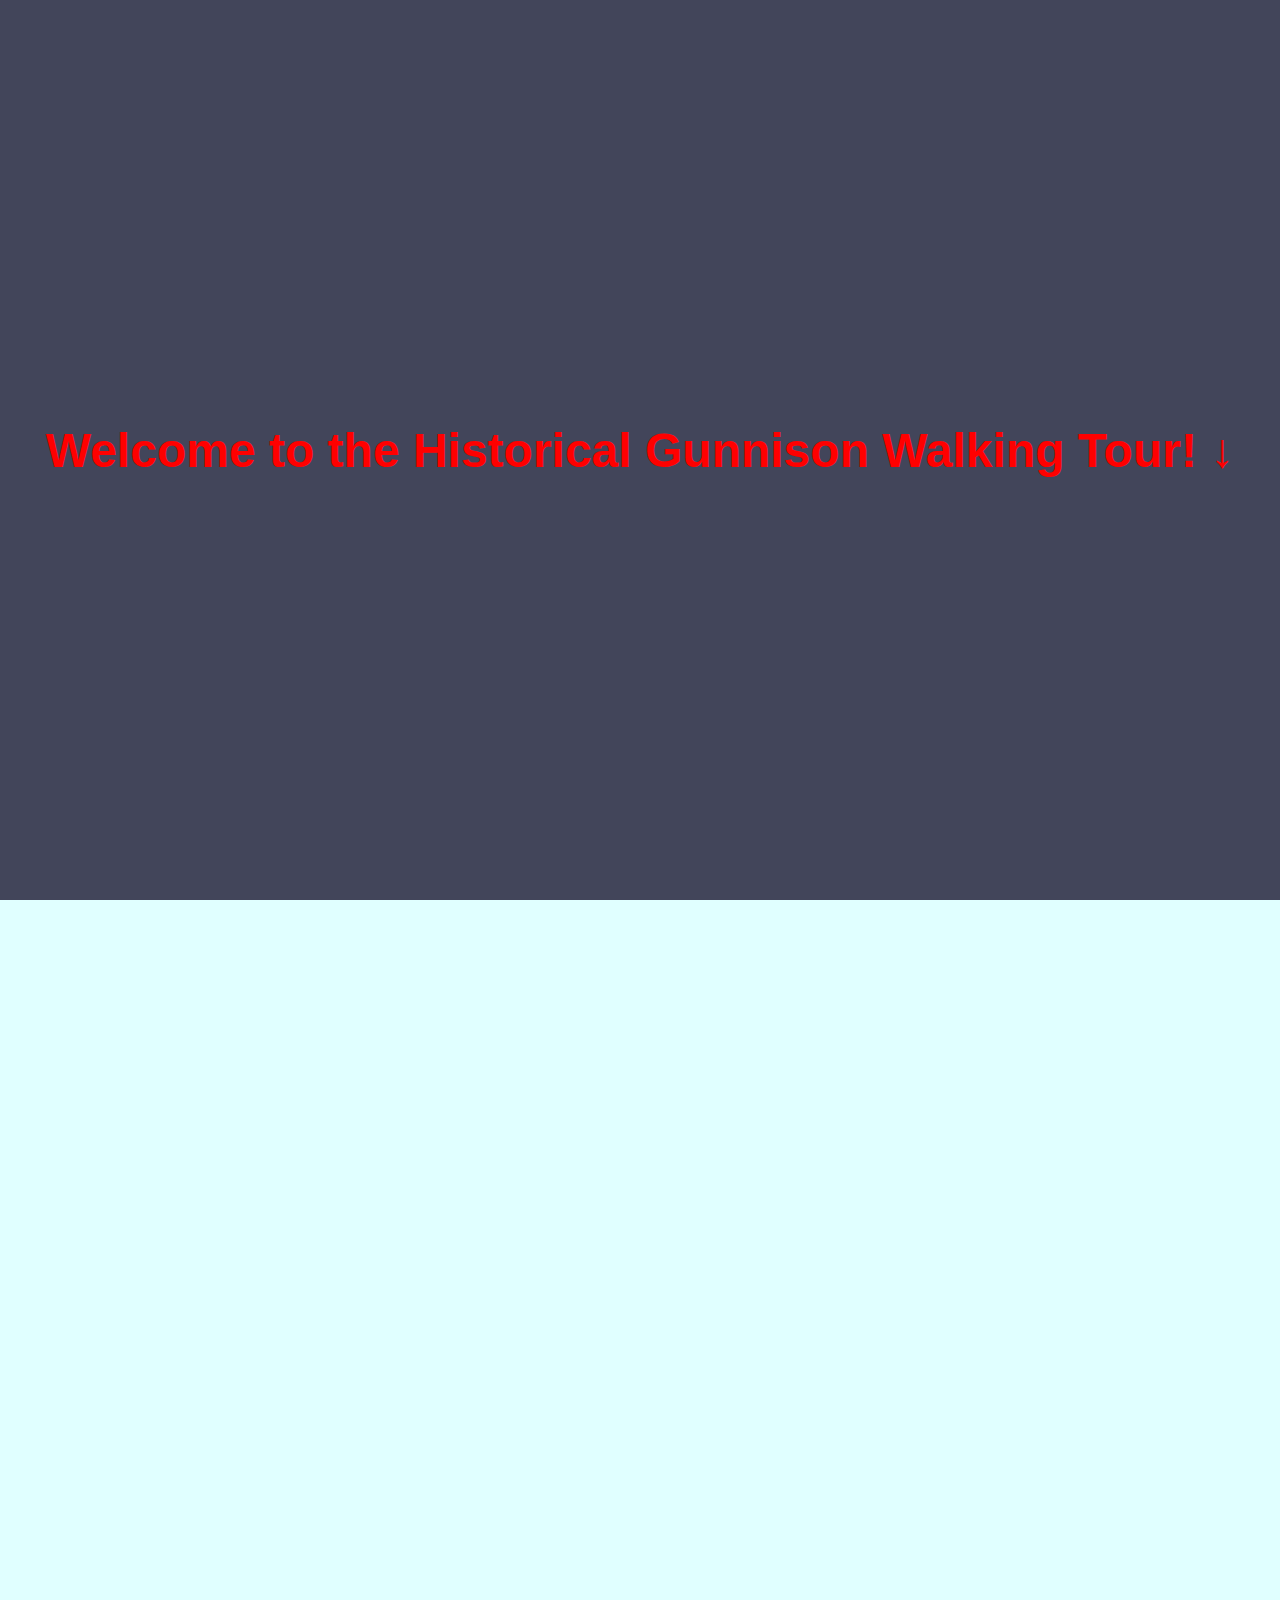
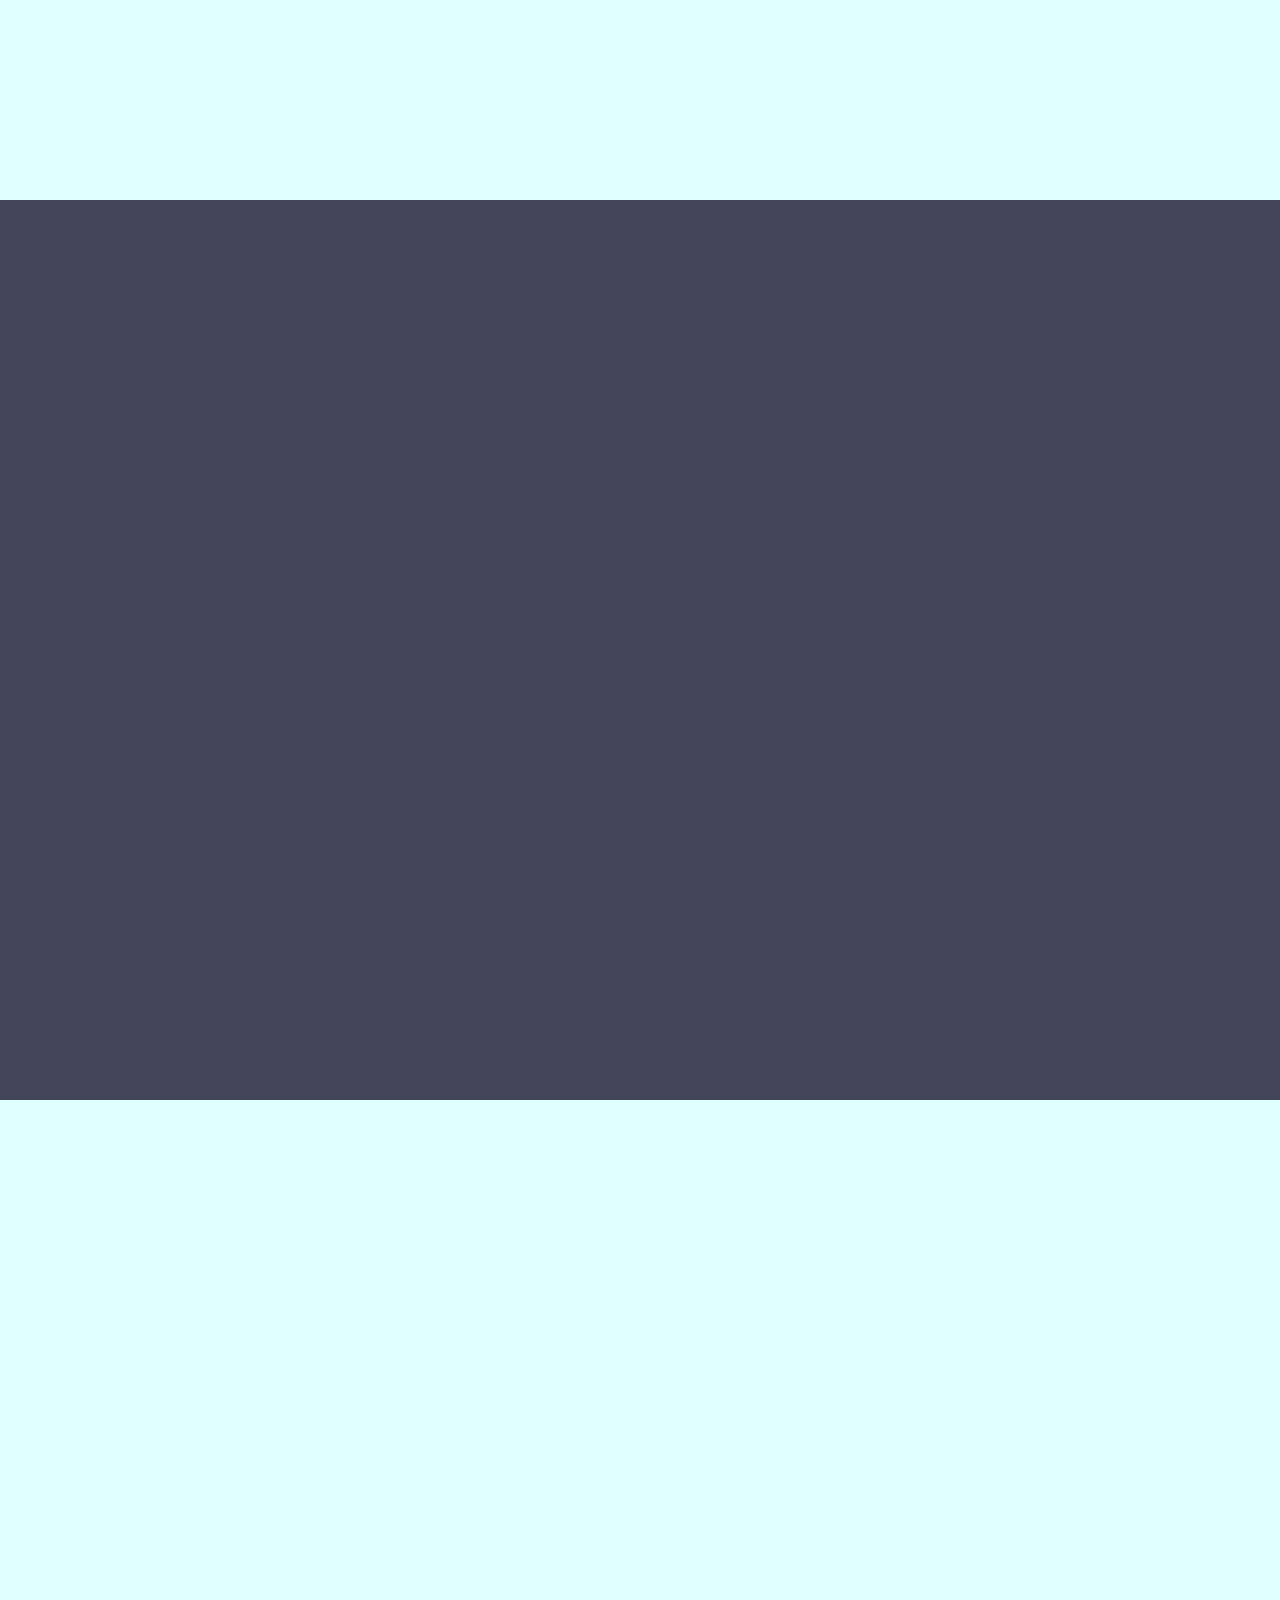
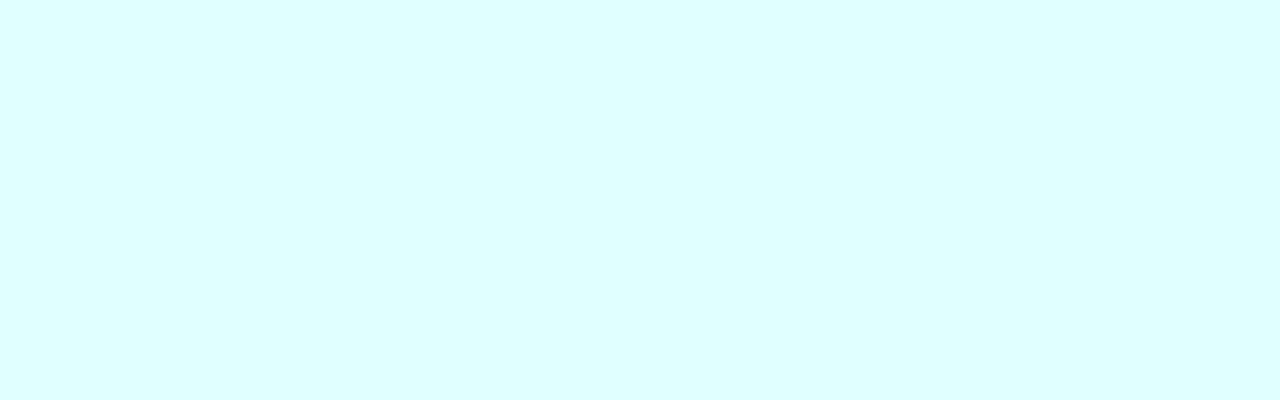
==== MainPage_Prototype1_Zach/HomePageTest.html @ d78ea412 "A test to add a folder to the repo" ====
<!DOCTYPE html>
<html lang="en">
<head>
    <meta charset="UTF-8">
    <meta http-equiv="X-UA-Compatible" content="IE=edge">
    <meta name="viewport" content="width=device-width, initial-scale=1.0">
    <link rel="stylesheet" href="style.css">
    <script type="text/javascript" src="Reveal.js"></script>
    <title>Home</title>
</head>
<body>
    <section>
        <h1>Welcome to the Historical Gunnison Walking Tour! &#8595;</h1>
      </section>
      <section>
        <div class="container reveal">
          <h2>Caption</h2>
          <div class="text-container">
            <div class="text-box">
              <h3>Section Text</h3>
              <p>
                Lorem ipsum dolor sit amet consectetur adipisicing elit. Tempore
                eius molestiae perferendis eos provident vitae iste.
              </p>
            </div>
            <div class="text-box">
              <h3>Section Text</h3>
              <p>
                Lorem ipsum dolor sit amet consectetur adipisicing elit. Tempore
                eius molestiae perferendis eos provident vitae iste.
              </p>
            </div>
            <div class="text-box">
              <h3>Section Text</h3>
              <p>
                Lorem ipsum dolor sit amet consectetur adipisicing elit. Tempore
                eius molestiae perferendis eos provident vitae iste.
              </p>
            </div>
          </div>
        </div>
      </section>
      
      <section>
        <div class="container reveal">
          <h2>Caption</h2>
          <div class="text-container">
            <div class="text-box">
              <h3>Section Text</h3>
              <p>
                Lorem ipsum dolor sit amet consectetur adipisicing elit. Tempore
                eius molestiae perferendis eos provident vitae iste.
              </p>
            </div>
            <div class="text-box">
              <h3>Section Text</h3>
              <p>
                Lorem ipsum dolor sit amet consectetur adipisicing elit. Tempore
                eius molestiae perferendis eos provident vitae iste.
              </p>
            </div>
            <div class="text-box">
              <h3>Section Text</h3>
              <p>
                Lorem ipsum dolor sit amet consectetur adipisicing elit. Tempore
                eius molestiae perferendis eos provident vitae iste.
              </p>
            </div>
          </div>
        </div>
      </section>
      
      <section>
        <div class="container reveal">
          <h2>Caption</h2>
          <div class="text-container">
            <div class="text-box">
              <h3>Section Text</h3>
              <p>
                Lorem ipsum dolor sit amet consectetur adipisicing elit. Tempore
                eius molestiae perferendis eos provident vitae iste.
              </p>
            </div>
            <div class="text-box">
              <h3>Section Text</h3>
              <p>
                Lorem ipsum dolor sit amet consectetur adipisicing elit. Tempore
                eius molestiae perferendis eos provident vitae iste.
              </p>
            </div>
            <div class="text-box">
              <h3>Section Text</h3>
              <p>
                Lorem ipsum dolor sit amet consectetur adipisicing elit. Tempore
                eius molestiae perferendis eos provident vitae iste.
              </p>
            </div>
          </div>
        </div>
      </section>
</body>
</html>
---- MainPage_Prototype1_Zach/style.css ----
*{
margin: 0;
padding: 0;
box-sizing: border-box;
font-family: "Asap", sans-serif;
}
h1{
    color: red;
}
body{
background: #42455a;
}
section{
min-height: 100vh;
display: flex;
justify-content: center;
align-items: center;
}
section:nth-child(1){
color: #e0ffff;
}
section:nth-child(2){
color: #42455a;
background: #e0ffff;
} 
section:nth-child(3){
color: #e0ffff;
}
section:nth-child(4){
color: #42455a;
background: #e0ffff;
}
section .container{
margin: 100px;
}
section h1{
font-size: 3rem;
margin: 20px;
}
section h2{
font-size: 40px;
text-align: center;
text-transform: uppercase;
}
section .text-container{
 display: flex;
}
section .text-container .text-box{
margin: 20px;
padding: 20px;
background: #00c2cb;
}
section .text-container .text-box h3{
font-size: 30px;
text-align: center;
text-transform: uppercase;
margin-bottom: 10px;
}

@media (max-width: 900px){
section h1{
  font-size: 2rem;
  text-align: center;
}
section .text-container{
  flex-direction: column;
}
}

.reveal{
position: relative;
transform: translateY(150px);
opacity: 0;
transition: 1s all ease;
}

.reveal.active{
transform: translateY(0);
opacity: 1;
}
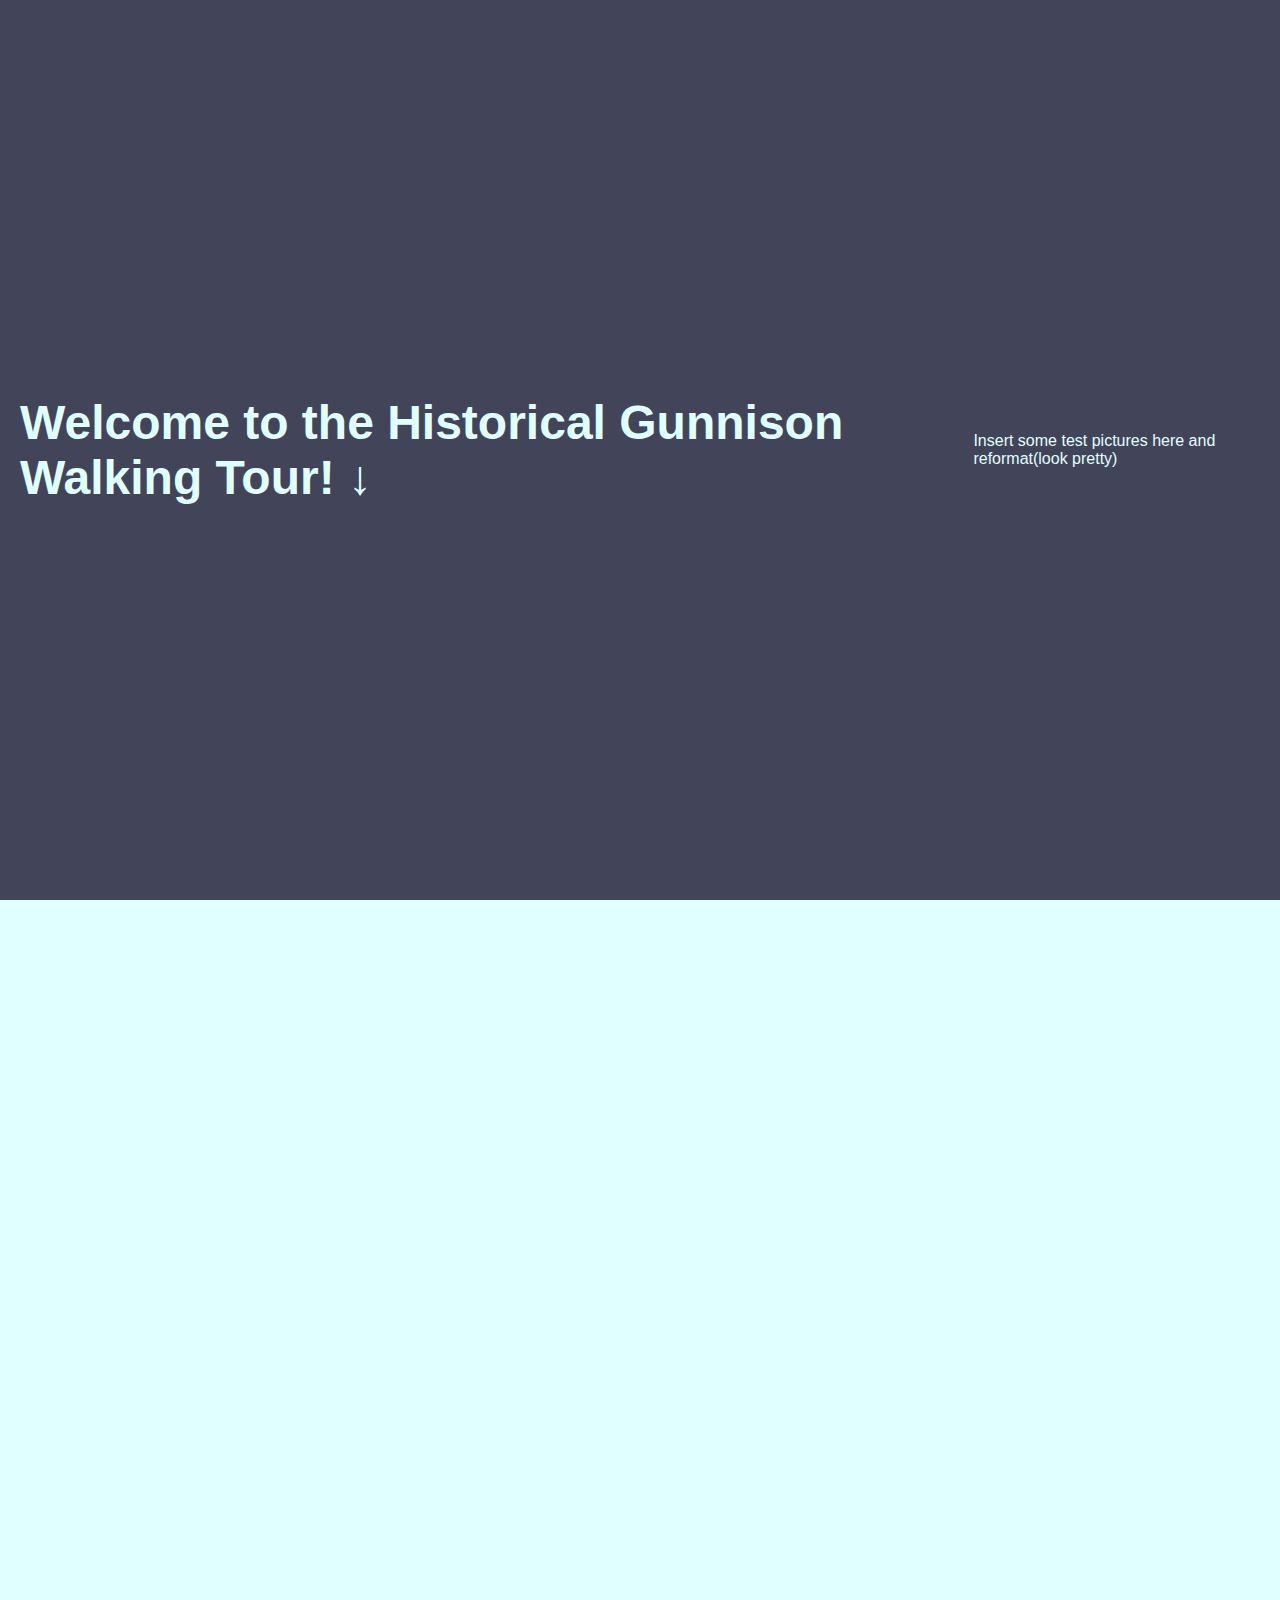
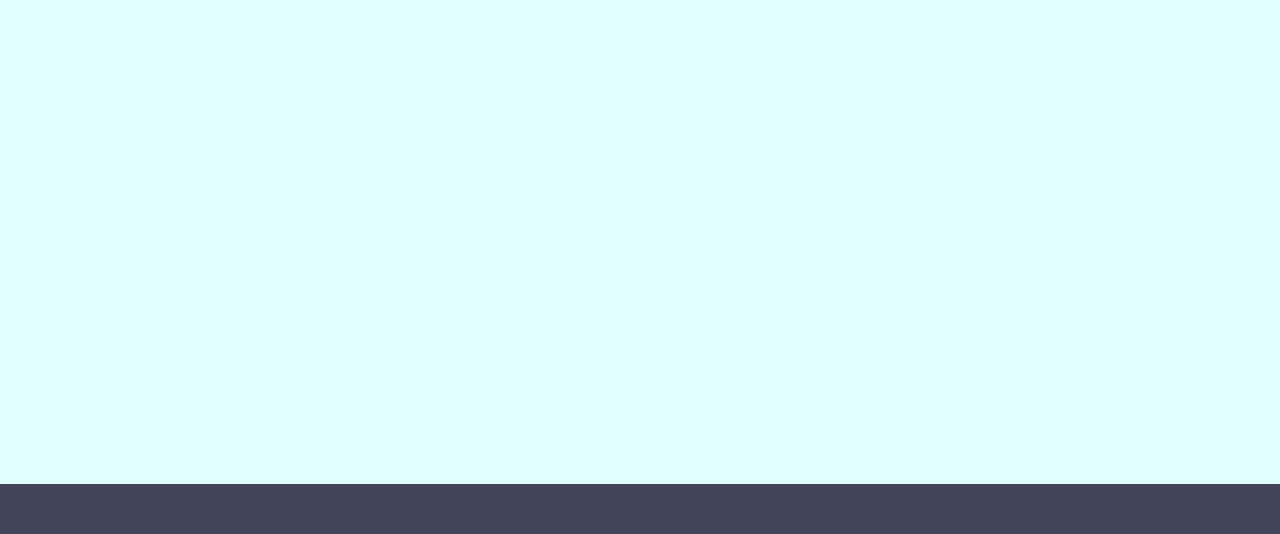
==== commit 1d017b6b: "V2" ====
--- a/MainPage_Prototype1_Zach/HomePageTest.html
+++ b/MainPage_Prototype1_Zach/HomePageTest.html
@@ -11,92 +11,49 @@
 <body>
     <section>
         <h1>Welcome to the Historical Gunnison Walking Tour! &#8595;</h1>
+        <p>Insert some test pictures here and reformat(look pretty)</p>
       </section>
       <section>
         <div class="container reveal">
-          <h2>Caption</h2>
-          <div class="text-container">
-            <div class="text-box">
-              <h3>Section Text</h3>
-              <p>
-                Lorem ipsum dolor sit amet consectetur adipisicing elit. Tempore
-                eius molestiae perferendis eos provident vitae iste.
-              </p>
-            </div>
-            <div class="text-box">
-              <h3>Section Text</h3>
-              <p>
-                Lorem ipsum dolor sit amet consectetur adipisicing elit. Tempore
-                eius molestiae perferendis eos provident vitae iste.
-              </p>
-            </div>
-            <div class="text-box">
-              <h3>Section Text</h3>
-              <p>
-                Lorem ipsum dolor sit amet consectetur adipisicing elit. Tempore
-                eius molestiae perferendis eos provident vitae iste.
-              </p>
-            </div>
+              <h3>Map of the Tour</h3>
+              <div style="display: flex;">
+              <ul style="list-style-type:none ;margin-right: 10px;">
+                <li><a href="#">Stop 1</a></li> 
+                <li><a href="#">Stop 2</a></li> 
+                <li><a href="#">Stop 3</a></li> 
+              </ul>
+              <img src="map.png">
+                   
+        
+
+        </div>
+        <div class="text-container">
+          <div class="text-box">
+            <h3>General Information</h3>
+            <div style="display: flex;">
+            <p>This is a lorem ipsum, but I'm too lazy to write one so I'll just type words to
+               fill a small amount of space.
+            </p>
           </div>
-        </div>
+          </div>
+        </div>    
+        <div class="text-container">
+          <div class="text-box">
+            <h3>Quick Links</h3>
+            <p>This is a lorem ipsum, but I'm too lazy to write one so I'll just type words to
+              fill a small amount of space.
+           </p><br>
+           <li><a href="#">test 1</a></li> 
+           <li><a href="#">test 2</a></li> 
+           <li><a href="#">test 3</a></li> 
+         
+          </div>
+          </div>
+        </div>         
+      
+
+      </div>
       </section>
       
-      <section>
-        <div class="container reveal">
-          <h2>Caption</h2>
-          <div class="text-container">
-            <div class="text-box">
-              <h3>Section Text</h3>
-              <p>
-                Lorem ipsum dolor sit amet consectetur adipisicing elit. Tempore
-                eius molestiae perferendis eos provident vitae iste.
-              </p>
-            </div>
-            <div class="text-box">
-              <h3>Section Text</h3>
-              <p>
-                Lorem ipsum dolor sit amet consectetur adipisicing elit. Tempore
-                eius molestiae perferendis eos provident vitae iste.
-              </p>
-            </div>
-            <div class="text-box">
-              <h3>Section Text</h3>
-              <p>
-                Lorem ipsum dolor sit amet consectetur adipisicing elit. Tempore
-                eius molestiae perferendis eos provident vitae iste.
-              </p>
-            </div>
-          </div>
-        </div>
-      </section>
-      
-      <section>
-        <div class="container reveal">
-          <h2>Caption</h2>
-          <div class="text-container">
-            <div class="text-box">
-              <h3>Section Text</h3>
-              <p>
-                Lorem ipsum dolor sit amet consectetur adipisicing elit. Tempore
-                eius molestiae perferendis eos provident vitae iste.
-              </p>
-            </div>
-            <div class="text-box">
-              <h3>Section Text</h3>
-              <p>
-                Lorem ipsum dolor sit amet consectetur adipisicing elit. Tempore
-                eius molestiae perferendis eos provident vitae iste.
-              </p>
-            </div>
-            <div class="text-box">
-              <h3>Section Text</h3>
-              <p>
-                Lorem ipsum dolor sit amet consectetur adipisicing elit. Tempore
-                eius molestiae perferendis eos provident vitae iste.
-              </p>
-            </div>
-          </div>
-        </div>
-      </section>
 </body>
 </html>--- a/MainPage_Prototype1_Zach/style.css
+++ b/MainPage_Prototype1_Zach/style.css
@@ -4,11 +4,15 @@
 box-sizing: border-box;
 font-family: "Asap", sans-serif;
 }
-h1{
-    color: red;
-}
+
 body{
 background: #42455a;
+}
+.label{
+  position:absolute;
+  left: 10px;
+  top:10px;
+  font-size: 20;
 }
 section{
 min-height: 100vh;
@@ -44,6 +48,7 @@
 }
 section .text-container{
  display: flex;
+ 
 }
 section .text-container .text-box{
 margin: 20px;
@@ -66,6 +71,10 @@
   flex-direction: column;
 }
 }
+img{
+  height: 75%;
+  width: 75%;
+}
 
 .reveal{
 position: relative;
